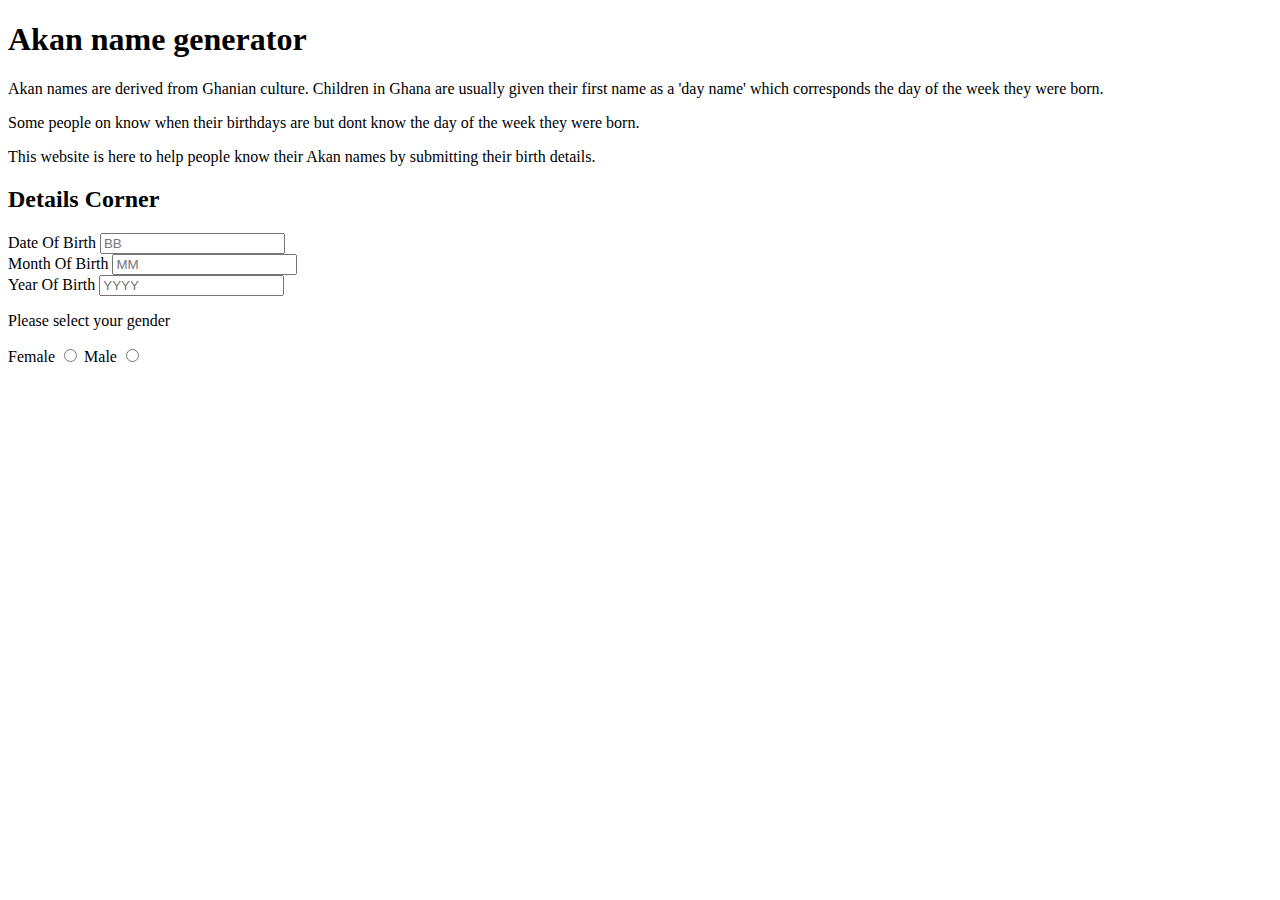
==== index.html @ 7bceb6a1 "add a gender form" ====
<!DOCTYPE html>
<html lang="en">
<head>
    <meta charset="UTF-8">
    <meta http-equiv="X-UA-Compatible" content="IE=edge">
    <meta name="viewport" content="width=device-width, initial-scale=1.0">
    <title>Akan names</title>
    <link rel="stylesheet" href="index.css">
</head>
<body>
    <h1>Akan name generator</h1>
    <p>Akan names are derived from Ghanian culture. Children in Ghana are usually given their first name as a 'day name' which corresponds the day of the week they were born.</p>
    <p>Some people on know when their birthdays are but dont know the day of the week they were born.</p>
    <p>This website is here to help people know their Akan names by submitting their birth details.</p>

     <h2>Details Corner</h2>
     <form action="results.html" method="GET">
         <div>
            <label for="date">Date Of Birth</label>
            <input type="number" name="Date Of Birth" id="date" placeholder="BB">
         </div>

         <div>
            <label for="month">Month Of Birth</label>
            <input type="number" name="Month Of Birth" id="month" placeholder="MM">
         </div>

         <div>
            <label for="year">Year Of Birth</label>
            <input type="number" name="Year Of Birth" id="year" placeholder="YYYY">
         </div>

            <label for="gender">
    <p>Please select your gender</p>
        Female
            <input type="radio" name="gender">

         Male
            <input type="radio" name="gender">

            </label>
         <div>
             
         </div>
        
     </form>
    







     
    <script src="scripts/main.js"></script>
</body>
</html>
---- index.css ----
header{
    background-color: grey;   
}
.nav {
    margin: 0;
    padding: 10px; 
    background-color:gold;
    overflow: hidden;
    list-style: none;  
     
}
li{
    display: inline;
    padding:14px 16px; 
    border-right: 1px solid white; 
}
li a:hover {
    background-color: white;
}
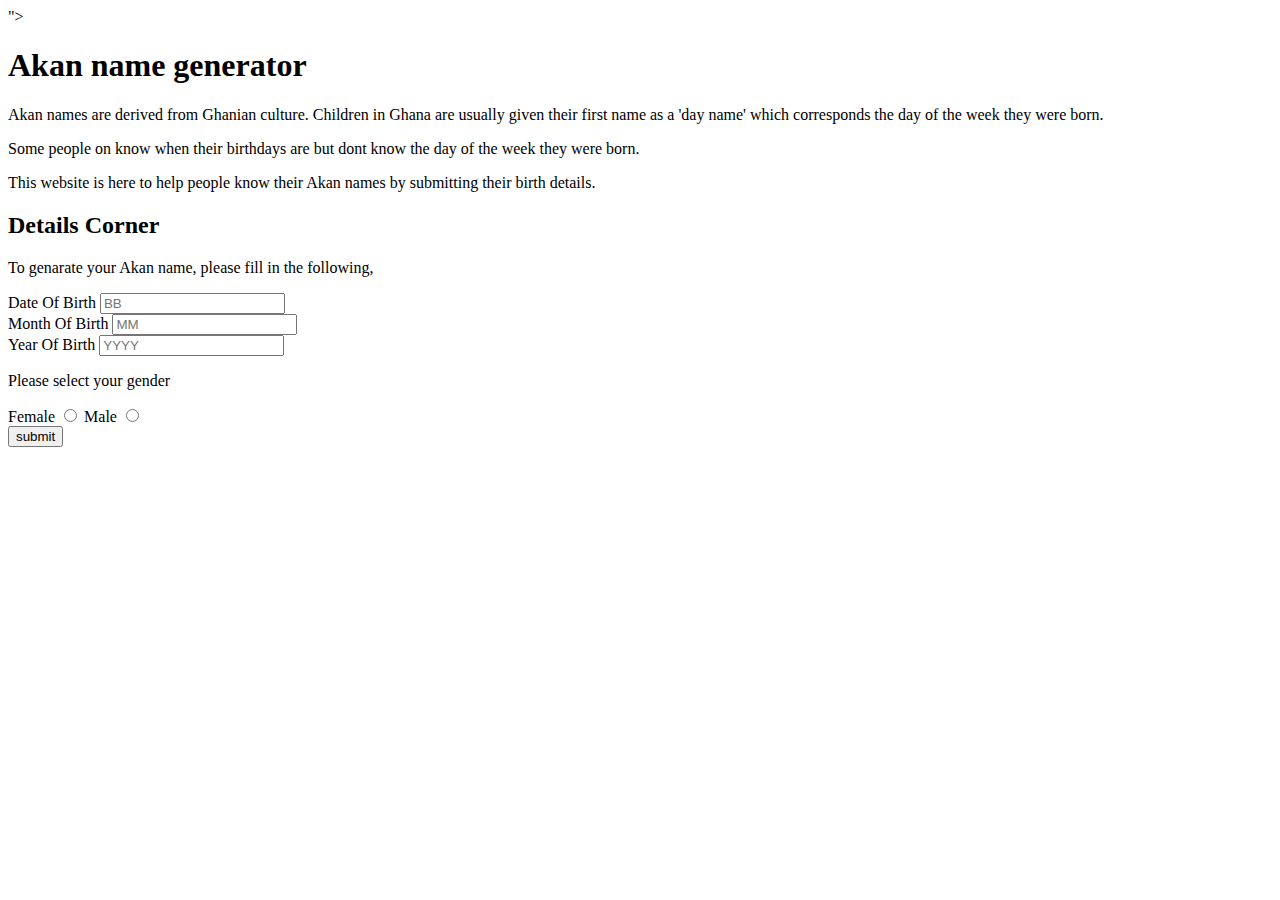
==== commit 67108357: "Add a bootstrap link" ====
--- a/index.html
+++ b/index.html
@@ -5,6 +5,7 @@
     <meta http-equiv="X-UA-Compatible" content="IE=edge">
     <meta name="viewport" content="width=device-width, initial-scale=1.0">
     <title>Akan names</title>
+    <link href="https://cdn.jsdelivr.net/npm/bootstrap@5.1.3/dist/css/bootstrap.min.css" rel="stylesheet" integrity="sha384-1BmE4kWBq78iYhFldvKuhfTAU6auU8tT94WrHftjDbrCEXSU1oBoqyl2QvZ6jIW3" crossorigin="anonymous">">
     <link rel="stylesheet" href="index.css">
 </head>
 <body>
@@ -14,33 +15,35 @@
     <p>This website is here to help people know their Akan names by submitting their birth details.</p>
 
      <h2>Details Corner</h2>
+     <p>To genarate your Akan name, please fill in the following,</p>
+
      <form action="results.html" method="GET">
          <div>
             <label for="date">Date Of Birth</label>
-            <input type="number" name="Date Of Birth" id="date" placeholder="BB">
+            <input type="number" name="Date Of Birth" id="date" placeholder="BB" value="" required>
          </div>
 
          <div>
             <label for="month">Month Of Birth</label>
-            <input type="number" name="Month Of Birth" id="month" placeholder="MM">
+            <input type="number" name="Month Of Birth" id="month" placeholder="MM" value="" required>
          </div>
 
          <div>
             <label for="year">Year Of Birth</label>
-            <input type="number" name="Year Of Birth" id="year" placeholder="YYYY">
+            <input type="number" name="Year Of Birth" id="year" placeholder="YYYY" value="" required>
          </div>
 
             <label for="gender">
-    <p>Please select your gender</p>
+     <p>Please select your gender</p>
         Female
-            <input type="radio" name="gender">
+            <input type="radio" name="gender" value="" required>
 
          Male
-            <input type="radio" name="gender">
+            <input type="radio" name="gender" value="" required>
 
             </label>
          <div>
-             
+            <button>submit</button> 
          </div>
         
      </form>
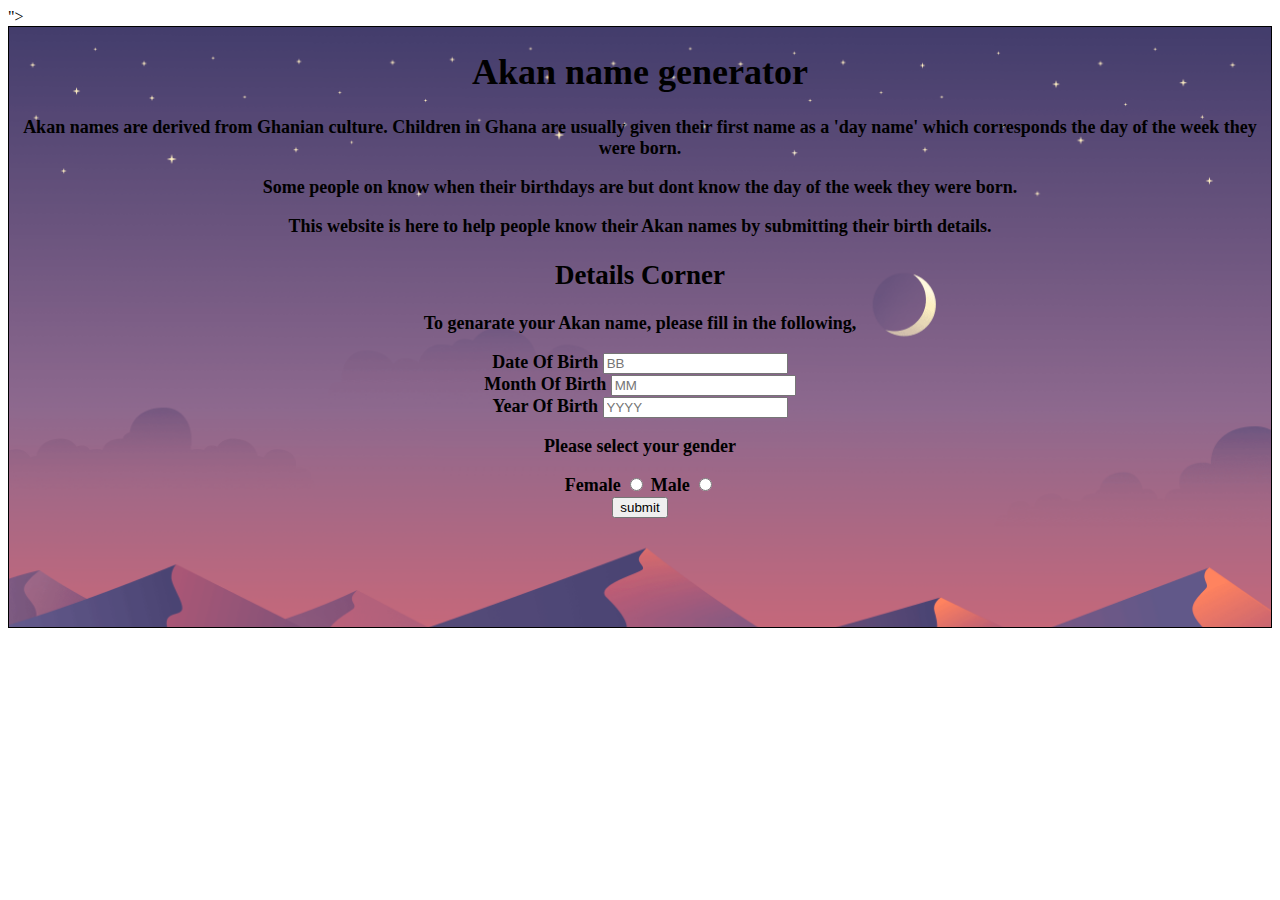
==== commit 79b99058: "add styling to class card" ====
--- a/index.html
+++ b/index.html
@@ -9,6 +9,8 @@
     <link rel="stylesheet" href="index.css">
 </head>
 <body>
+    <div class="card">
+    <div class="container">
     <h1>Akan name generator</h1>
     <p>Akan names are derived from Ghanian culture. Children in Ghana are usually given their first name as a 'day name' which corresponds the day of the week they were born.</p>
     <p>Some people on know when their birthdays are but dont know the day of the week they were born.</p>
@@ -47,6 +49,10 @@
          </div>
         
      </form>
+   </div>
+
+    </div>
+
     
 
 
--- a/index.css
+++ b/index.css
@@ -1,22 +1,11 @@
-header{
-    background-color: grey;   
-}
-.nav {
-    margin: 0;
-    padding: 10px; 
-    background-color:gold;
-    overflow: hidden;
-    list-style: none;  
-     
-}
-li{
-    display: inline;
-    padding:14px 16px; 
-    border-right: 1px solid white; 
-}
-li a:hover {
-    background-color: white;
-}
+.card {
+    border: 1px solid black;
+    height: 600px;
+    text-align: center;
+    background-image: url(images/nature2.png) ;
+    font-size: large;
+    font-weight: 600;
+    background-repeat: no-repeat;
+    background-size: cover;
 
-
-
+}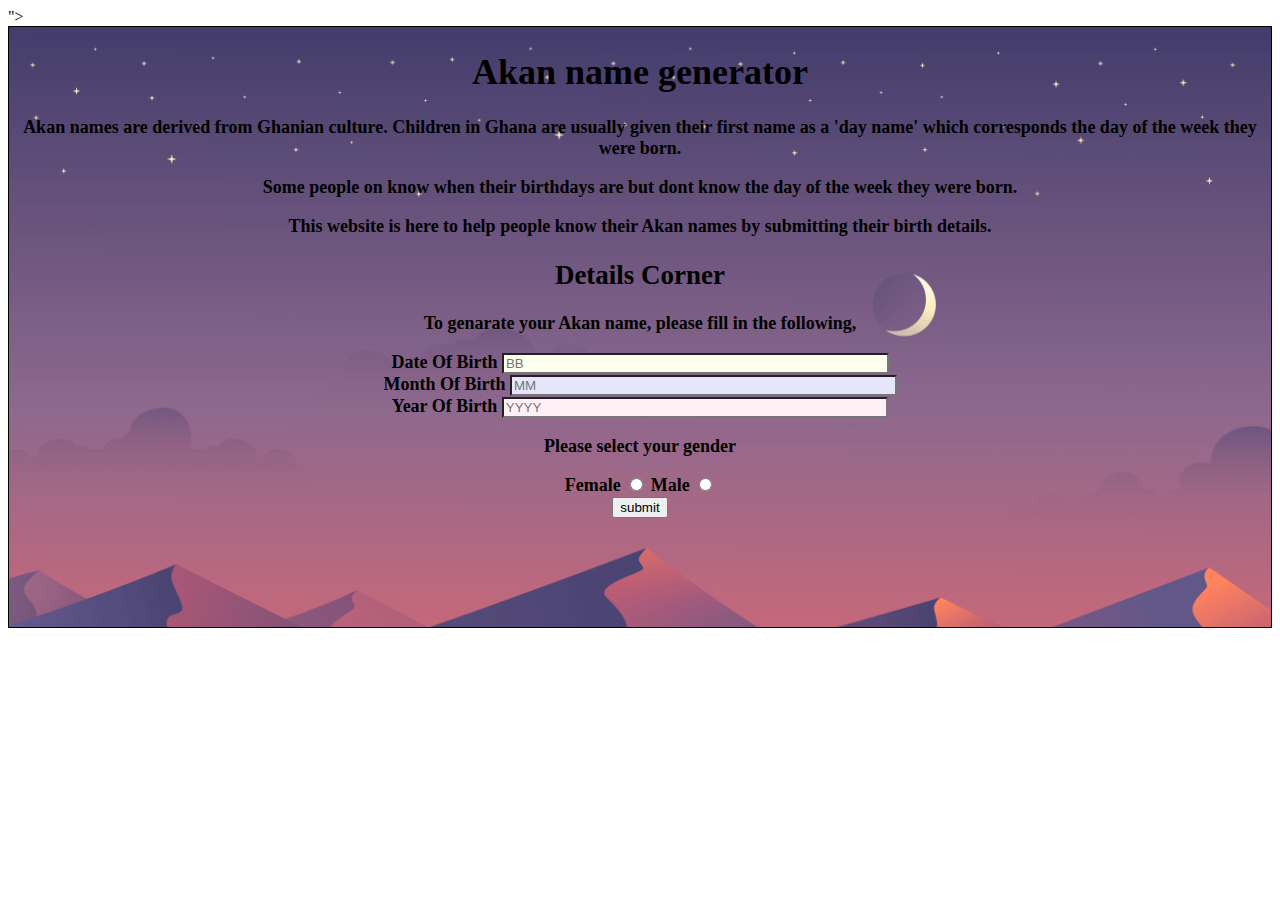
==== commit ecbd4202: "add style to the forms" ====
--- a/index.html
+++ b/index.html
@@ -20,7 +20,7 @@
      <p>To genarate your Akan name, please fill in the following,</p>
 
      <form action="results.html" method="GET">
-         <div>
+         <div class="form">
             <label for="date">Date Of Birth</label>
             <input type="number" name="Date Of Birth" id="date" placeholder="BB" value="" required>
          </div>
--- a/index.css
+++ b/index.css
@@ -7,5 +7,17 @@
     font-weight: 600;
     background-repeat: no-repeat;
     background-size: cover;
+}
+#date{
+    background-color: ivory;
+    width: 30%;
+}
+#month{
+    background-color: lavender;
+    width: 30%;
+}
+#year{
+    background-color: lavenderblush;
+    width: 30%;
+}
 
-}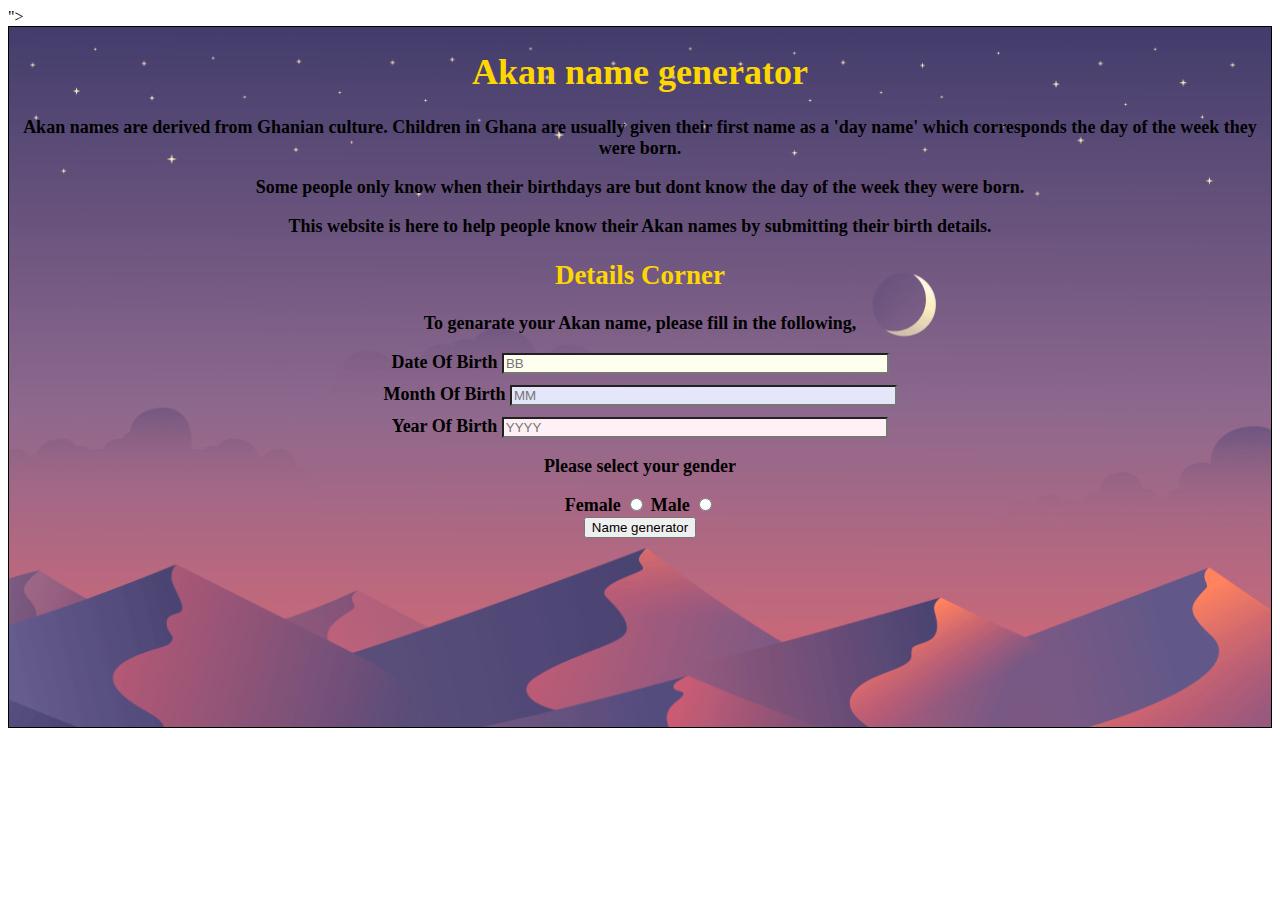
==== commit ca269a29: "add javascript" ====
--- a/index.html
+++ b/index.html
@@ -11,12 +11,12 @@
 <body>
     <div class="card">
     <div class="container">
-    <h1>Akan name generator</h1>
+    <h1 id="name">Akan name generator</h1>
     <p>Akan names are derived from Ghanian culture. Children in Ghana are usually given their first name as a 'day name' which corresponds the day of the week they were born.</p>
-    <p>Some people on know when their birthdays are but dont know the day of the week they were born.</p>
+    <p>Some people only know when their birthdays are but dont know the day of the week they were born.</p>
     <p>This website is here to help people know their Akan names by submitting their birth details.</p>
 
-     <h2>Details Corner</h2>
+     <h2 id="details">Details Corner</h2>
      <p>To genarate your Akan name, please fill in the following,</p>
 
      <form action="results.html" method="GET">
@@ -25,12 +25,12 @@
             <input type="number" name="Date Of Birth" id="date" placeholder="BB" value="" required>
          </div>
 
-         <div>
+         <div class="form2">
             <label for="month">Month Of Birth</label>
             <input type="number" name="Month Of Birth" id="month" placeholder="MM" value="" required>
          </div>
 
-         <div>
+         <div class="form3">
             <label for="year">Year Of Birth</label>
             <input type="number" name="Year Of Birth" id="year" placeholder="YYYY" value="" required>
          </div>
@@ -45,7 +45,7 @@
 
             </label>
          <div>
-            <button>submit</button> 
+            <button>Name generator</button> 
          </div>
         
      </form>
--- a/index.css
+++ b/index.css
@@ -1,6 +1,6 @@
 .card {
     border: 1px solid black;
-    height: 600px;
+    height: 700px;
     text-align: center;
     background-image: url(images/nature2.png) ;
     font-size: large;
@@ -15,9 +15,26 @@
 #month{
     background-color: lavender;
     width: 30%;
+    
 }
 #year{
     background-color: lavenderblush;
     width: 30%;
 }
-
+.form{
+    padding:0;
+    margin-bottom: 10px;
+}
+.form2{
+    margin-bottom: 10px;
+}
+.form3{
+    margin-bottom: 10;
+}
+#name{
+    font: bold;
+    color: gold;
+}
+#details{
+    color: gold;
+}
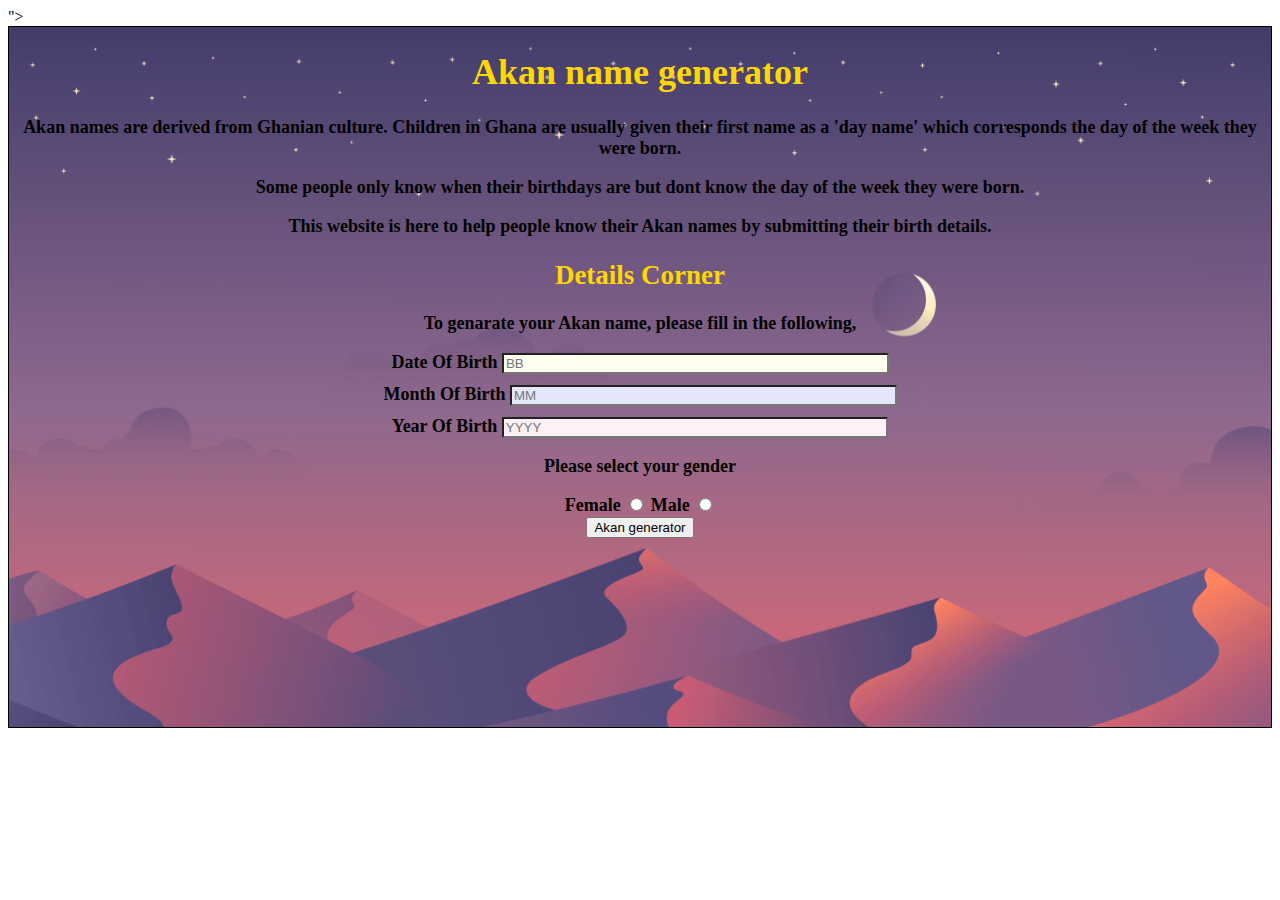
==== commit be25a0ae: "add an akan generator button" ====
--- a/index.html
+++ b/index.html
@@ -45,13 +45,14 @@
 
             </label>
          <div>
-            <button>Name generator</button> 
+            <button>Akan generator</button> 
          </div>
         
      </form>
    </div>
 
     </div>
+
 
     
 
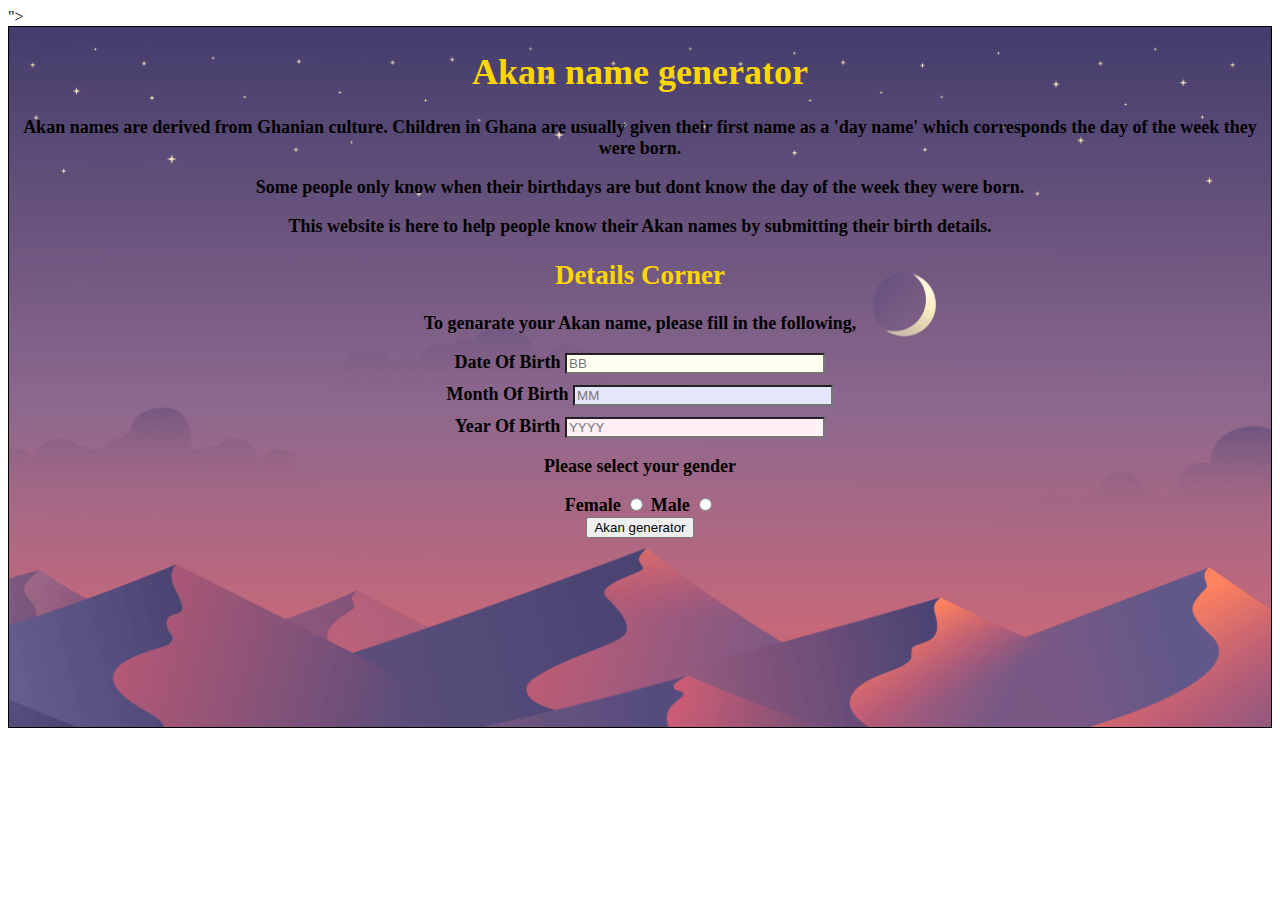
==== commit fcf92e92: "add functionality to my code" ====
--- a/index.html
+++ b/index.html
@@ -9,60 +9,49 @@
     <link rel="stylesheet" href="index.css">
 </head>
 <body>
-    <div class="card">
-    <div class="container">
-    <h1 id="name">Akan name generator</h1>
-    <p>Akan names are derived from Ghanian culture. Children in Ghana are usually given their first name as a 'day name' which corresponds the day of the week they were born.</p>
-    <p>Some people only know when their birthdays are but dont know the day of the week they were born.</p>
-    <p>This website is here to help people know their Akan names by submitting their birth details.</p>
+         <div class="card">
+         <div class="container">
+         <h1 id="name">Akan name generator</h1>
+         <p>Akan names are derived from Ghanian culture. Children in Ghana are usually given their first name as a 'day name' which corresponds the day of the week they were born.</p>
+         <p>Some people only know when their birthdays are but dont know the day of the week they were born.</p>
+         <p>This website is here to help people know their Akan names by submitting their birth details.</p>
 
-     <h2 id="details">Details Corner</h2>
-     <p>To genarate your Akan name, please fill in the following,</p>
+         <h2 id="details">Details Corner</h2>
+         <p>To genarate your Akan name, please fill in the following,</p>
 
-     <form action="results.html" method="GET">
-         <div class="form">
-            <label for="date">Date Of Birth</label>
-            <input type="number" name="Date Of Birth" id="date" placeholder="BB" value="" required>
-         </div>
+         <form id="form" >
+               <div class="form">
+                  <label for="date">Date Of Birth</label>
+                  <input type="number" name="Date Of Birth" id="date" placeholder="BB" value="" required>
+               </div>
 
-         <div class="form2">
-            <label for="month">Month Of Birth</label>
-            <input type="number" name="Month Of Birth" id="month" placeholder="MM" value="" required>
-         </div>
+               <div class="form2">
+                  <label for="month">Month Of Birth</label>
+                  <input type="number" name="Month Of Birth" id="month" placeholder="MM" value="" required>
+               </div>
 
-         <div class="form3">
-            <label for="year">Year Of Birth</label>
-            <input type="number" name="Year Of Birth" id="year" placeholder="YYYY" value="" required>
-         </div>
+               <div class="form3">
+                  <label for="year">Year Of Birth</label>
+                  <input type="number" name="Year Of Birth" id="year" placeholder="YYYY" value="" required>
+               </div>
 
-            <label for="gender">
-     <p>Please select your gender</p>
-        Female
-            <input type="radio" name="gender" value="" required>
+                  <label for="gender">
+                                 <p>Please select your gender</p>
+                                                   Female
+                  <input type="radio" name="gender" id="female" value="" required>
 
-         Male
-            <input type="radio" name="gender" value="" required>
+                                                   Male
+                  <input type="radio" name="gender" id="male" value="" required>
 
-            </label>
-         <div>
-            <button>Akan generator</button> 
-         </div>
-        
-     </form>
-   </div>
-
+                  </label>
+               <div>
+                  <input id="submit" type="submit" value='Akan generator'></input> 
+               </div>  
+         </form>
+      </div>
     </div>
 
-
-    
-
-
-
-
-
-
-
      
-    <script src="scripts/main.js"></script>
+    <script src="main.js"></script>
 </body>
 </html>--- a/index.css
+++ b/index.css
@@ -2,24 +2,24 @@
     border: 1px solid black;
     height: 700px;
     text-align: center;
-    background-image: url(images/nature2.png) ;
     font-size: large;
     font-weight: 600;
     background-repeat: no-repeat;
     background-size: cover;
+    background-image: url(images/nature2.png)
 }
 #date{
     background-color: ivory;
-    width: 30%;
+    width: 20%;
 }
 #month{
     background-color: lavender;
-    width: 30%;
+    width: 20%;
     
 }
 #year{
     background-color: lavenderblush;
-    width: 30%;
+    width: 20%;
 }
 .form{
     padding:0;
